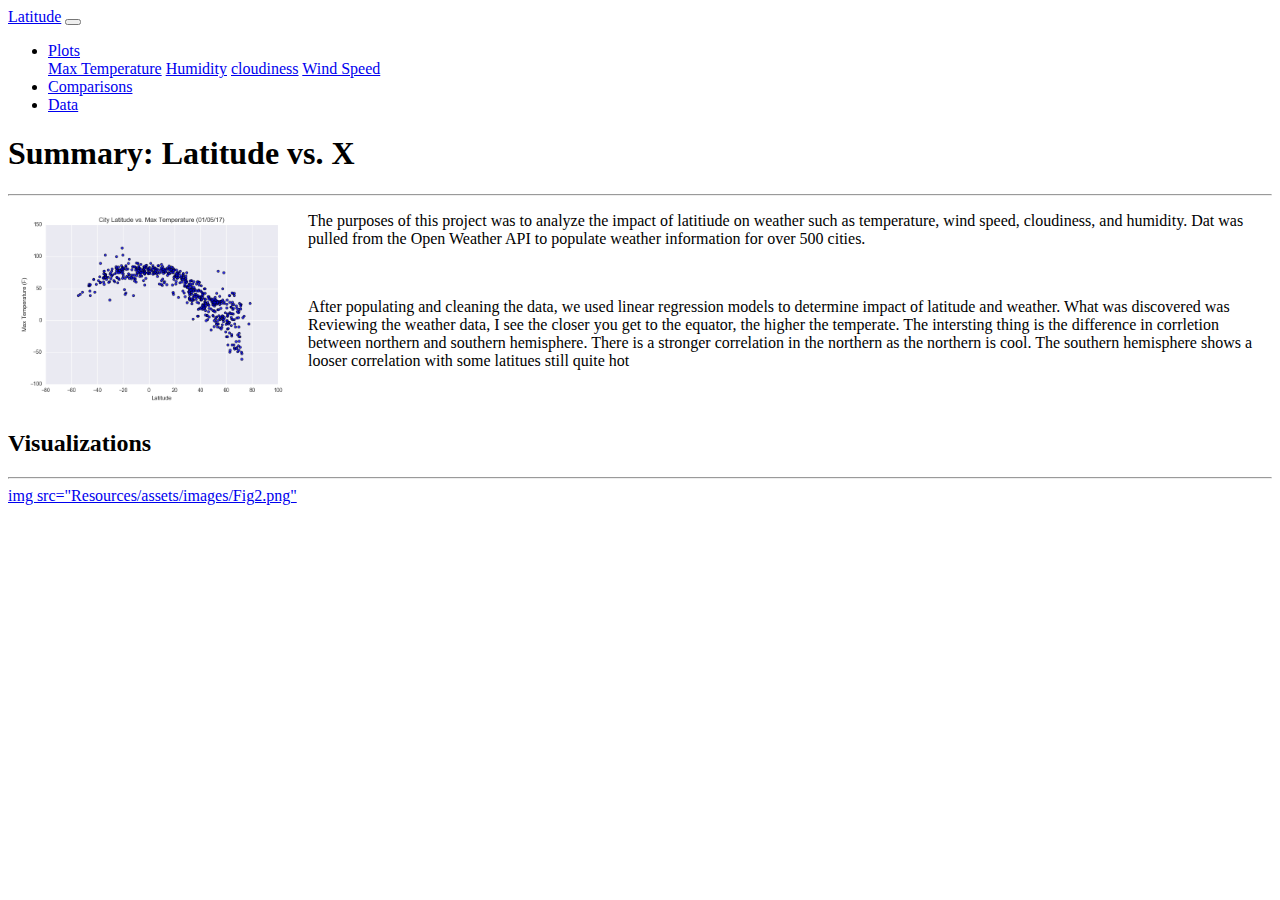
==== index.html @ f5f680c1 "landing page" ====
<!doctype html>
<html lang="en">
  <head>
    <!-- Required meta tags -->
    <meta charset="utf-8">
    <meta name="viewport" content="width=device-width, initial-scale=1, shrink-to-fit=no">

    <!-- Bootstrap CSS -->
    <link rel="stylesheet" href="https://cdn.jsdelivr.net/npm/bootstrap@4.6.0/dist/css/bootstrap.min.css" integrity="sha384-B0vP5xmATw1+K9KRQjQERJvTumQW0nPEzvF6L/Z6nronJ3oUOFUFpCjEUQouq2+l" crossorigin="anonymous">

    <title>Landing Page</title>
  </head>
  <body>

    <!-- Add in Nav Bar-->
    <nav class="navbar navbar-expand-lg navbar-light bg-light">
        <a class="navbar-brand" href="#">Latitude</a>
        <button class="navbar-toggler" type="button" data-toggle="collapse" data-target="#navbarNavDropdown" aria-controls="navbarNavDropdown" aria-expanded="false" aria-label="Toggle navigation">
          <span class="navbar-toggler-icon"></span>
        </button>
        <div class="collapse navbar-collapse" id="navbarNavDropdown">
          <ul class="navbar-nav">
            <!-- <li class="nav-item active">
              <a class="nav-link" href="#">? <span class="sr-only">(current)</span></a>
            </li> -->
            <li class="nav-item dropdown">
                <a class="nav-link dropdown-toggle" href="#" id="navbarDropdownMenuLink" role="button" data-toggle="dropdown" aria-haspopup="true" aria-expanded="false">
                  Plots
                </a>
                <div class="dropdown-menu" aria-labelledby="navbarDropdownMenuLink">
                  <a class="dropdown-item" href="#">Max Temperature</a>
                  <a class="dropdown-item" href="#">Humidity</a>
                  <a class="dropdown-item" href="#">cloudiness</a>
                  <a class="dropdown-item" href="#">Wind Speed</a>
                </div>
              </li>
            <li class="nav-item">
              <a class="nav-link" href="#">Comparisons</a>
            </li>
            <li class="nav-item">
              <a class="nav-link" href="#">Data</a>
          </ul>
        </div>
      </nav>

    <!--Add in text and image-->
    <h1>Summary: Latitude vs. X </h1>    
            
    <hr>
    <img src="Resources/assets/images/Fig1.png" width = "300" ALIGN= "left"> 
    <p> The purposes of this project was to analyze the impact of latitiude on weather such as temperature, wind speed, cloudiness, and humidity.
    Dat was pulled from the Open Weather API to populate weather information for over 500 cities. 
    </p>
    <br>
    <p> After populating and cleaning the data, we used linear regression models to determine impact of latitude and weather. 
    What was discovered was  Reviewing the weather data, I see the closer you get to the equator, the higher the temperate. 
    The intersting thing is the difference in corrletion between northern and southern hemisphere. 
    There is a stronger correlation in the northern as the northern is cool. 
    The southern hemisphere shows a looser correlation with some latitues still quite hot </p>
    <br clear = "left"/>
    <h2>Visualizations </h2>
    <hr>
    <a href = "#"> img src="Resources/assets/images/Fig2.png"</a>

    <!-- Optional JavaScript; choose one of the two! -->

    <!-- Option 1: jQuery and Bootstrap Bundle (includes Popper) -->
    <script src="https://code.jquery.com/jquery-3.5.1.slim.min.js" integrity="sha384-DfXdz2htPH0lsSSs5nCTpuj/zy4C+OGpamoFVy38MVBnE+IbbVYUew+OrCXaRkfj" crossorigin="anonymous"></script>
    <script src="https://cdn.jsdelivr.net/npm/bootstrap@4.6.0/dist/js/bootstrap.bundle.min.js" integrity="sha384-Piv4xVNRyMGpqkS2by6br4gNJ7DXjqk09RmUpJ8jgGtD7zP9yug3goQfGII0yAns" crossorigin="anonymous"></script>

    <!-- Option 2: Separate Popper and Bootstrap JS -->
    <!--
    <script src="https://code.jquery.com/jquery-3.5.1.slim.min.js" integrity="sha384-DfXdz2htPH0lsSSs5nCTpuj/zy4C+OGpamoFVy38MVBnE+IbbVYUew+OrCXaRkfj" crossorigin="anonymous"></script>
    <script src="https://cdn.jsdelivr.net/npm/popper.js@1.16.1/dist/umd/popper.min.js" integrity="sha384-9/reFTGAW83EW2RDu2S0VKaIzap3H66lZH81PoYlFhbGU+6BZp6G7niu735Sk7lN" crossorigin="anonymous"></script>
    <script src="https://cdn.jsdelivr.net/npm/bootstrap@4.6.0/dist/js/bootstrap.min.js" integrity="sha384-+YQ4JLhjyBLPDQt//I+STsc9iw4uQqACwlvpslubQzn4u2UU2UFM80nGisd026JF" crossorigin="anonymous"></script>
    -->
  </body>
</html>
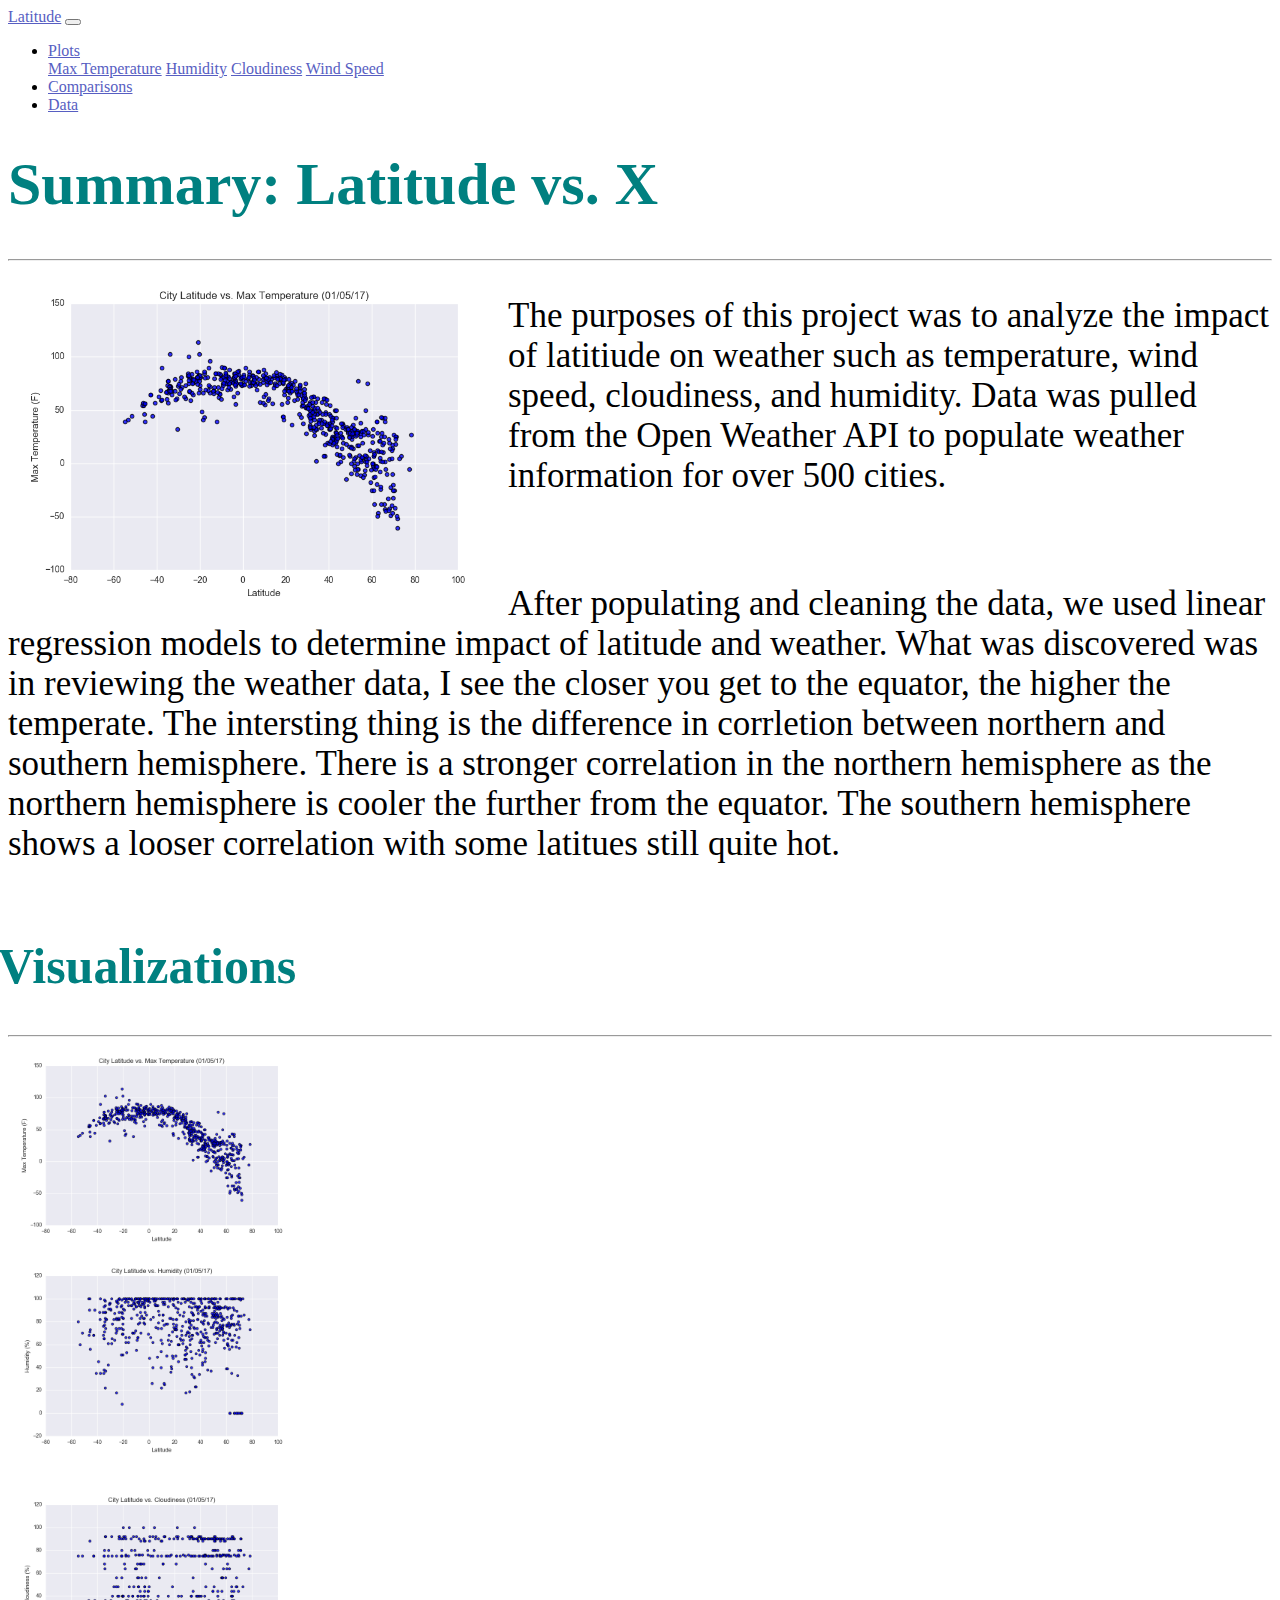
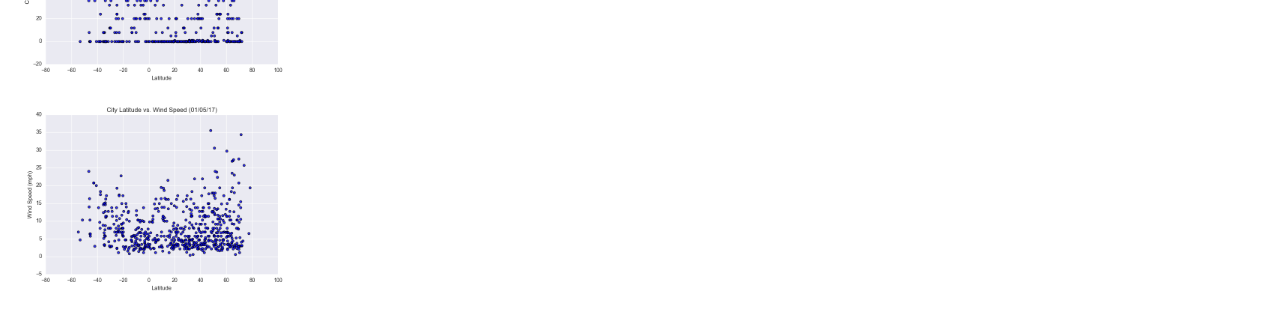
==== commit 72b7ff2e: "with styling" ====
--- a/index.html
+++ b/index.html
@@ -9,36 +9,41 @@
     <link rel="stylesheet" href="https://cdn.jsdelivr.net/npm/bootstrap@4.6.0/dist/css/bootstrap.min.css" integrity="sha384-B0vP5xmATw1+K9KRQjQERJvTumQW0nPEzvF6L/Z6nronJ3oUOFUFpCjEUQouq2+l" crossorigin="anonymous">
 
     <title>Landing Page</title>
+    <!--Style Sheet-->
+    <link rel="stylesheet" type="text/css" href="style.css">
+
+
   </head>
+
   <body>
 
     <!-- Add in Nav Bar-->
     <nav class="navbar navbar-expand-lg navbar-light bg-light">
-        <a class="navbar-brand" href="#">Latitude</a>
+        <a class="navbar-brand" href="index.html">Latitude</a>
         <button class="navbar-toggler" type="button" data-toggle="collapse" data-target="#navbarNavDropdown" aria-controls="navbarNavDropdown" aria-expanded="false" aria-label="Toggle navigation">
           <span class="navbar-toggler-icon"></span>
         </button>
         <div class="collapse navbar-collapse" id="navbarNavDropdown">
           <ul class="navbar-nav">
             <!-- <li class="nav-item active">
-              <a class="nav-link" href="#">? <span class="sr-only">(current)</span></a>
+              <a class="nav-link" href="index.html">Home <span class="sr-only">(current)</span></a>
             </li> -->
             <li class="nav-item dropdown">
                 <a class="nav-link dropdown-toggle" href="#" id="navbarDropdownMenuLink" role="button" data-toggle="dropdown" aria-haspopup="true" aria-expanded="false">
                   Plots
                 </a>
                 <div class="dropdown-menu" aria-labelledby="navbarDropdownMenuLink">
-                  <a class="dropdown-item" href="#">Max Temperature</a>
-                  <a class="dropdown-item" href="#">Humidity</a>
-                  <a class="dropdown-item" href="#">cloudiness</a>
-                  <a class="dropdown-item" href="#">Wind Speed</a>
+                  <a class="dropdown-item" href="temperature.html">Max Temperature</a>
+                  <a class="dropdown-item" href="humidity.html">Humidity</a>
+                  <a class="dropdown-item" href="cloudiness.html">Cloudiness</a>
+                  <a class="dropdown-item" href="windspeed.html">Wind Speed</a>
                 </div>
               </li>
             <li class="nav-item">
-              <a class="nav-link" href="#">Comparisons</a>
+              <a class="nav-link" href="comparisons.html">Comparisons</a>
             </li>
             <li class="nav-item">
-              <a class="nav-link" href="#">Data</a>
+              <a class="nav-link" href="data.html">Data</a>
           </ul>
         </div>
       </nav>
@@ -47,20 +52,37 @@
     <h1>Summary: Latitude vs. X </h1>    
             
     <hr>
-    <img src="Resources/assets/images/Fig1.png" width = "300" ALIGN= "left"> 
+    <img src="Resources/assets/images/Fig1.png" width = "500" ALIGN= "left"> 
     <p> The purposes of this project was to analyze the impact of latitiude on weather such as temperature, wind speed, cloudiness, and humidity.
-    Dat was pulled from the Open Weather API to populate weather information for over 500 cities. 
+    Data was pulled from the Open Weather API to populate weather information for over 500 cities. 
     </p>
     <br>
     <p> After populating and cleaning the data, we used linear regression models to determine impact of latitude and weather. 
-    What was discovered was  Reviewing the weather data, I see the closer you get to the equator, the higher the temperate. 
+    What was discovered was in reviewing the weather data, I see the closer you get to the equator, the higher the temperate. 
     The intersting thing is the difference in corrletion between northern and southern hemisphere. 
-    There is a stronger correlation in the northern as the northern is cool. 
-    The southern hemisphere shows a looser correlation with some latitues still quite hot </p>
+    There is a stronger correlation in the northern hemisphere as the northern hemisphere is cooler the further from the equator. 
+    The southern hemisphere shows a looser correlation with some latitues still quite hot. </p>
     <br clear = "left"/>
     <h2>Visualizations </h2>
     <hr>
-    <a href = "#"> img src="Resources/assets/images/Fig2.png"</a>
+    <div class="container">
+            <div class="row">
+                <div class="col-md-6">
+                    <a href="temperature.html"><img src="Resources/assets/images/Fig1.png" width="300"  alt="temperature"></a> 
+                </div>
+                <div class="col-md-6">
+                    <a href="humidity.html"><img src="Resources/assets/images/Fig2.png" width="300" alt="humidity"></a>
+                </div>
+                <br>
+                <div class="col-md-6">
+                    <a href="cloudiness.html"><img src="Resources/assets/images/Fig3.png" width="300"  alt="cloudiness"></a>
+                </div>
+
+                <div class="col-md-6">
+                    <a href="windspeed.html"><img src="Resources/assets/images/Fig4.png"width="300"  alt="wind speed"></a>
+                </div>
+            </div>    
+        </div>        
 
     <!-- Optional JavaScript; choose one of the two! -->
 
--- a/style.css
+++ b/style.css
@@ -0,0 +1,37 @@
+/* header {
+    background: rgb(186, 235, 179);
+  } */
+  
+  h1 {
+    padding: 20px 0;
+    margin: 0;
+    margin-bottom: 20px;
+    font-size: 60px;
+    color:#008080;
+    text-align: left;
+  }
+  
+  h2 {
+    padding: 20px 0;
+    margin: 0;
+    margin-left: -10px;
+    margin-bottom: 20px;
+    font-size: 50px;
+    color:#008080;
+  }
+  
+  h3 {
+    padding: 8px 0;
+    margin: 0;
+    margin-left: -10px;
+    margin-bottom: 20px;
+    font-size: 50px;
+    color:#008080;
+  }
+
+  a {
+    color: #575ec2;
+  }
+  
+
+p {font-size: 35px;}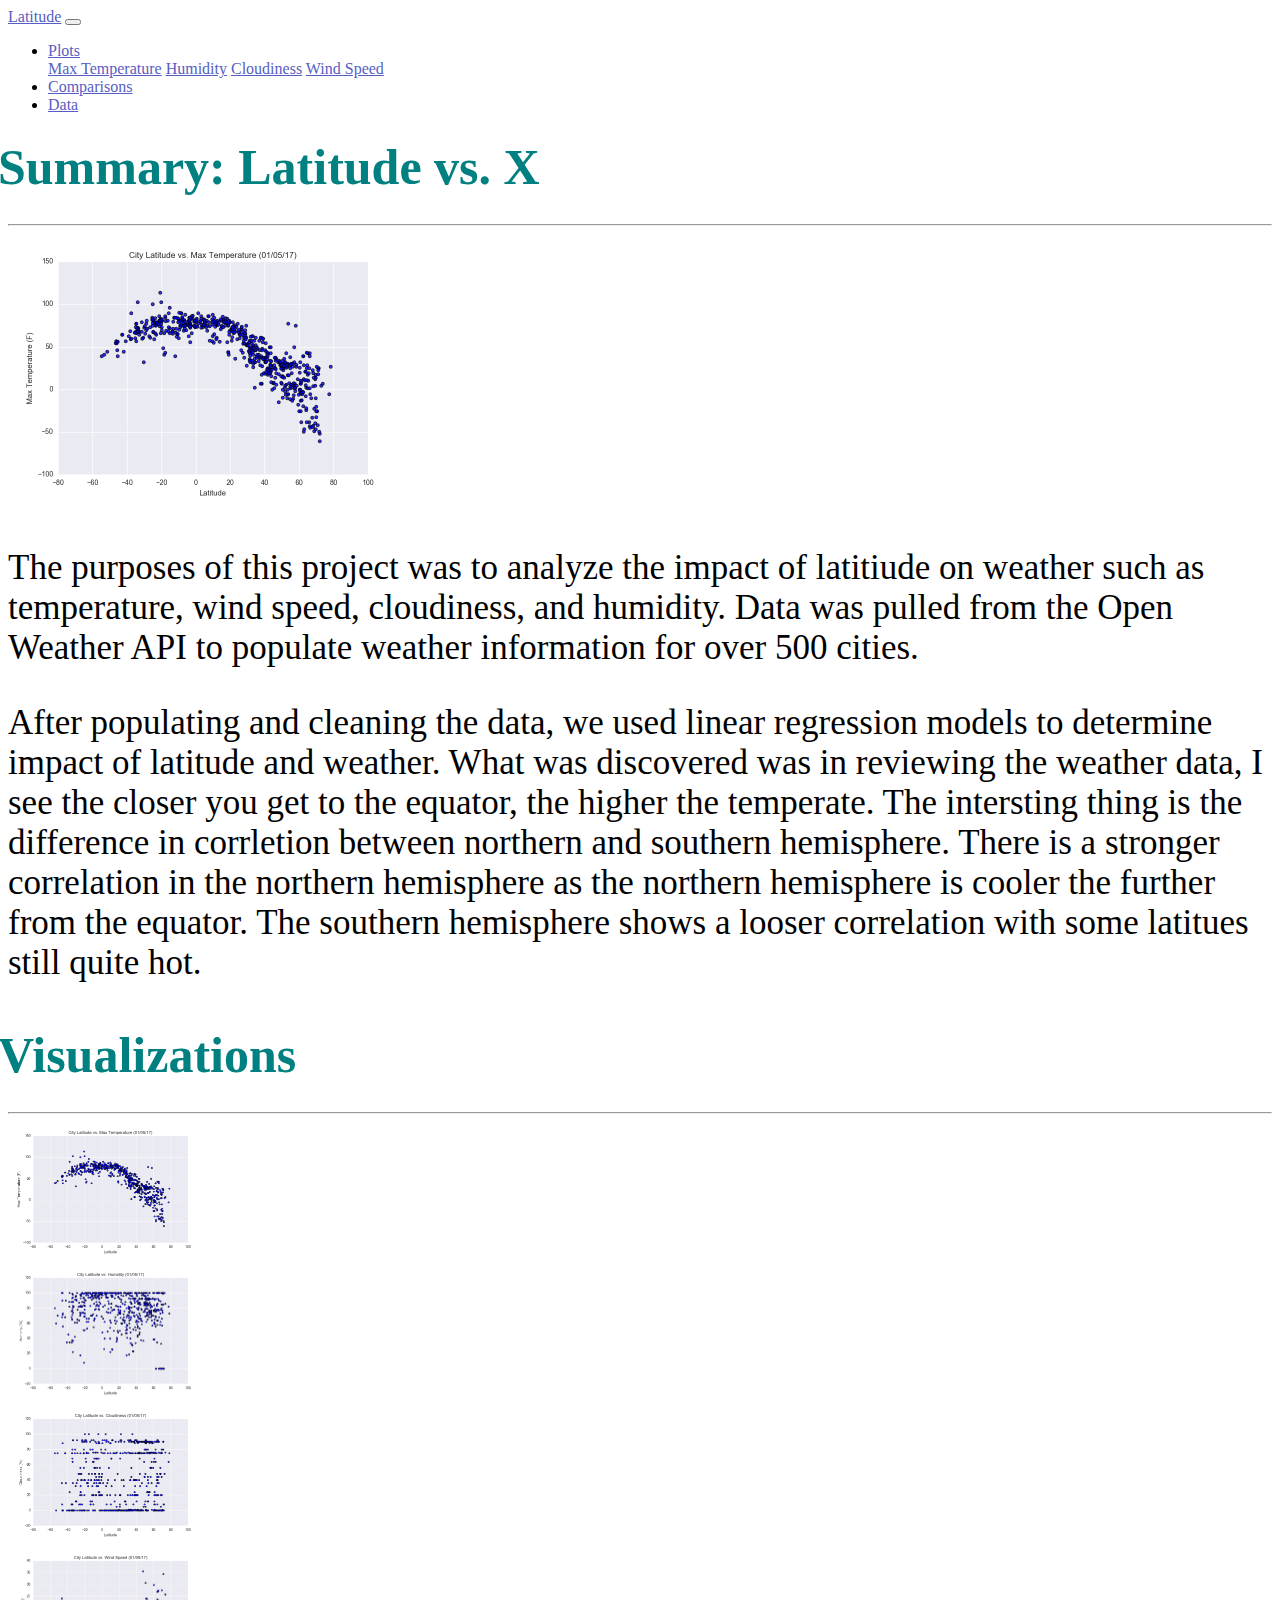
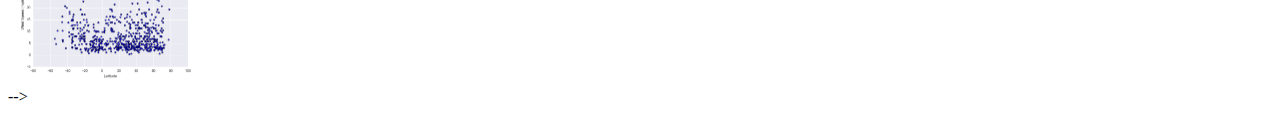
==== commit c6a4467f: "final hw" ====
--- a/index.html
+++ b/index.html
@@ -24,10 +24,8 @@
           <span class="navbar-toggler-icon"></span>
         </button>
         <div class="collapse navbar-collapse" id="navbarNavDropdown">
-          <ul class="navbar-nav">
-            <!-- <li class="nav-item active">
-              <a class="nav-link" href="index.html">Home <span class="sr-only">(current)</span></a>
-            </li> -->
+          <ul class="navbar-nav ml-auto">
+            
             <li class="nav-item dropdown">
                 <a class="nav-link dropdown-toggle" href="#" id="navbarDropdownMenuLink" role="button" data-toggle="dropdown" aria-haspopup="true" aria-expanded="false">
                   Plots
@@ -48,43 +46,55 @@
         </div>
       </nav>
 
-    <!--Add in text and image-->
-    <h1>Summary: Latitude vs. X </h1>    
-            
-    <hr>
-    <img src="Resources/assets/images/Fig1.png" width = "500" ALIGN= "left"> 
-    <p> The purposes of this project was to analyze the impact of latitiude on weather such as temperature, wind speed, cloudiness, and humidity.
-    Data was pulled from the Open Weather API to populate weather information for over 500 cities. 
-    </p>
-    <br>
-    <p> After populating and cleaning the data, we used linear regression models to determine impact of latitude and weather. 
-    What was discovered was in reviewing the weather data, I see the closer you get to the equator, the higher the temperate. 
-    The intersting thing is the difference in corrletion between northern and southern hemisphere. 
-    There is a stronger correlation in the northern hemisphere as the northern hemisphere is cooler the further from the equator. 
-    The southern hemisphere shows a looser correlation with some latitues still quite hot. </p>
-    <br clear = "left"/>
-    <h2>Visualizations </h2>
-    <hr>
-    <div class="container">
-            <div class="row">
-                <div class="col-md-6">
-                    <a href="temperature.html"><img src="Resources/assets/images/Fig1.png" width="300"  alt="temperature"></a> 
+
+   <!--create container for left section -->
+   <div class="container content">    
+    <div class="row">
+        <div class="col-md-8">
+            <div class="col-md-12">
+                <h3>Summary: Latitude vs. X </h3>
+                <hr>
+                <div class="thumbnail">
+                    <img class="img-thumbnail float-left" src="Resources/assets/images/Fig1.png " width="400" alt="temperature">
                 </div>
-                <div class="col-md-6">
-                    <a href="humidity.html"><img src="Resources/assets/images/Fig2.png" width="300" alt="humidity"></a>
+                <p>The purposes of this project was to analyze the impact of latitiude on weather such as temperature, wind speed, cloudiness, and humidity.
+                  Data was pulled from the Open Weather API to populate weather information for over 500 cities.   </p> 
+                
+                <p>After populating and cleaning the data, we used linear regression models to determine impact of latitude and weather. 
+                  What was discovered was in reviewing the weather data, I see the closer you get to the equator, the higher the temperate. 
+                  The intersting thing is the difference in corrletion between northern and southern hemisphere. 
+                  There is a stronger correlation in the northern hemisphere as the northern hemisphere is cooler the further from the equator. The southern hemisphere shows a looser correlation with some latitues still quite hot.</p>
+            </div>
+        </div>
+        <!--create container for right section and add in links to each page-->
+        <div class="col-md-4">
+            <div class="col-md-12">
+                <h3>Visualizations</h3>
+                <hr>
+                <div class="row">
+                    <div class="col-3 col-md-6">
+                        <a href="temperature.html"><img src="Resources/assets/images/Fig1.png" width= "200"  alt="temperature">
+                        </a> 
+                    </div>
+                    <div class="col-3 col-md-6">
+                        <a href="humidity.html"><img src="Resources/assets/images/Fig2.png" width="200" alt="humidity"></a>
+                    </div>
+               
+                    <div class="col-3 col-md-6">
+                        <a href="cloudiness.html"><img src="Resources/assets/images/Fig3.png" width="200"  alt="cloudiness"></a>
+                    </div>
+
+                    <div class="col-3 col-md-6">
+                        <a href="windspeed.html"><img src="Resources/assets/images/Fig4.png"width="200"  alt="wind speed"></a>
+                    </div>
                 </div>
-                <br>
-                <div class="col-md-6">
-                    <a href="cloudiness.html"><img src="Resources/assets/images/Fig3.png" width="300"  alt="cloudiness"></a>
-                </div>
+            </div>
+        </div>
+    </div>
+</div>    
 
-                <div class="col-md-6">
-                    <a href="windspeed.html"><img src="Resources/assets/images/Fig4.png"width="300"  alt="wind speed"></a>
-                </div>
-            </div>    
-        </div>        
 
-    <!-- Optional JavaScript; choose one of the two! -->
+    <!-- Optional JavaScript; choose one of the two! --> -->
 
     <!-- Option 1: jQuery and Bootstrap Bundle (includes Popper) -->
     <script src="https://code.jquery.com/jquery-3.5.1.slim.min.js" integrity="sha384-DfXdz2htPH0lsSSs5nCTpuj/zy4C+OGpamoFVy38MVBnE+IbbVYUew+OrCXaRkfj" crossorigin="anonymous"></script>
